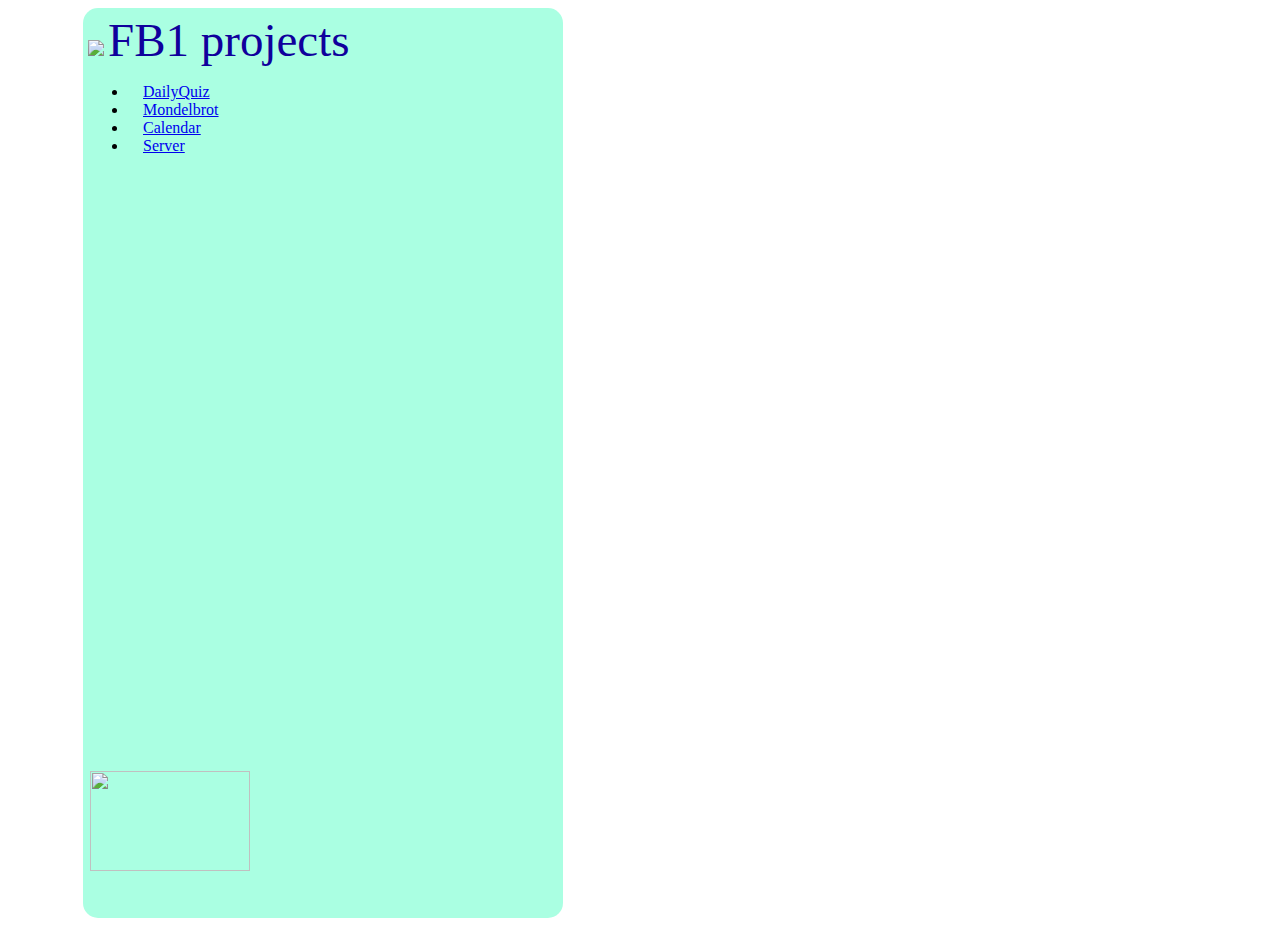
==== index.html @ bfb91a49 "WIP" ====
<!DOCTYPE html>

<html>

<head>
    <title> Start page </title>
    <style>
        .Main {
            background-color: rgb(127, 255, 212, 0.666);
            height: 100vh;
            margin-left: 75px;
            width: max-content;
            padding: 5px;
            width: 470px;
            border-radius: 15px;
        }

        .Hrefs {
            margin-left: 15px;
        }

        .Handle {
            margin-top: 20px;
            color: #10009c;
            font-size: 47px;
        }

        .Main h1 {
            position: absolute;
            left: 90px;
            bottom: 0px;
        }

        .Body {
            background-image: url("https://i.pinimg.com/originals/e6/3a/80/e63a8024e02832b6b2e18073b890a42e.gif");
            background-size: 10%;
        }
    </style>
</head>

<body class="Body">
    <div id="Main" class="Main">
        <img src="http://www.gravatar.com/avatar/a3f6d0f444936204f0fddce6394862b9?size=102">
        <span class="Handle">FB1 projects</span><br>
        <ul>
            <li>
                <a href="https://fedottt-bo.github.io/DailyQuiz/" class="Hrefs"> DailyQuiz </a><br>
            </li>
            <li>
                <a href="https://fedottt-bo.github.io/Mondelbrot/" class="Hrefs"> Mondelbrot </a><br>
            </li>
            <li>
                <a href="https://fedottt-bo.github.io/Calendar/" class="Hrefs"> Calendar </a><br>
            </li>
            <li>
                <a href="https://fedottt-bo.github.io/Server/" class="Hrefs"> Server </a><br>
            </li>
        </ul>
        <h1><img src="https://python2014.rutsky.org/09_interoperability/_images/cgsg.png" height="100px" width="160px">
        </h1><br>
    </div>
</body>

</html>
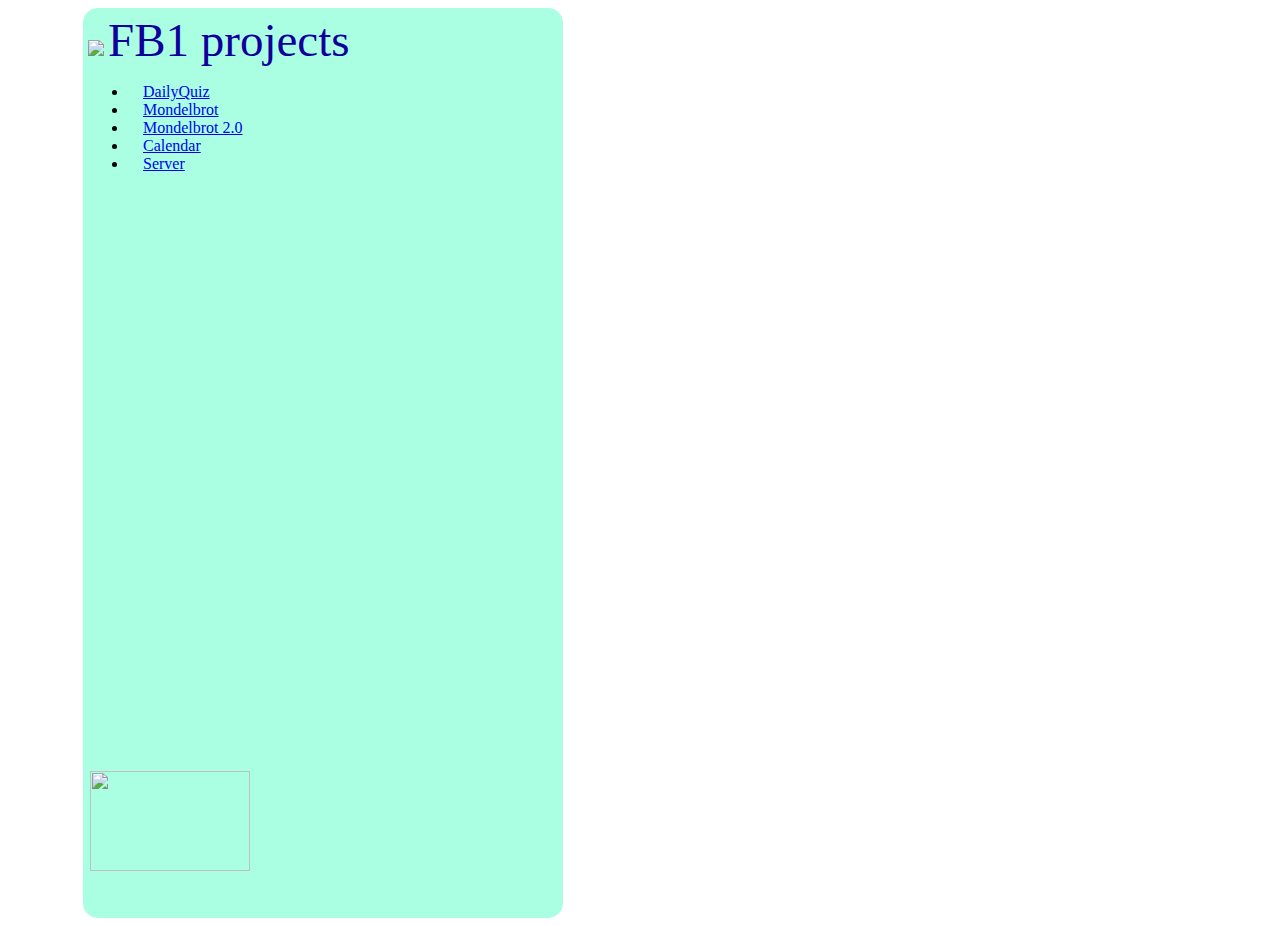
==== commit aca7005a: "WIP" ====
--- a/index.html
+++ b/index.html
@@ -50,6 +50,9 @@
                 <a href="https://fedottt-bo.github.io/Mondelbrot/" class="Hrefs"> Mondelbrot </a><br>
             </li>
             <li>
+                <a href="https://fedottt-bo.github.io/Mondelbrot_2.0/" class="Hrefs"> Mondelbrot 2.0 </a><br>
+            </li>
+            <li>
                 <a href="https://fedottt-bo.github.io/Calendar/" class="Hrefs"> Calendar </a><br>
             </li>
             <li>
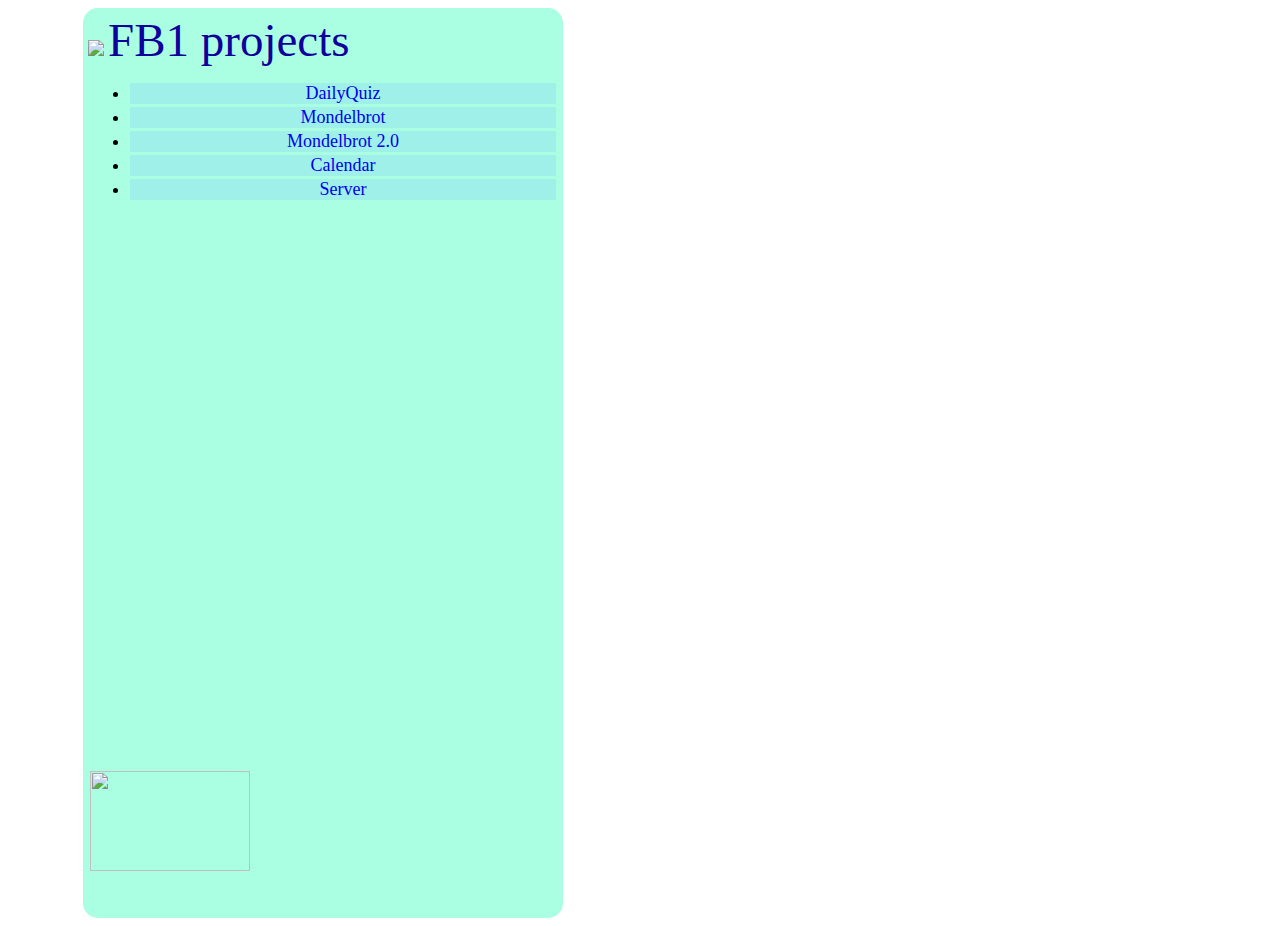
==== commit 865134bc: "WIP" ====
--- a/index.html
+++ b/index.html
@@ -16,7 +16,9 @@
         }
 
         .Hrefs {
-            margin-left: 15px;
+            margin: 5px 3px;
+            width: inherit;
+            text-decoration: none;
         }
 
         .Handle {
@@ -34,6 +36,16 @@
         .Body {
             background-image: url("https://i.pinimg.com/originals/e6/3a/80/e63a8024e02832b6b2e18073b890a42e.gif");
             background-size: 10%;
+        }
+
+        li {
+            width: inherit;
+            margin: 3px 2px;
+            background-color: rgba(135, 206, 250, 0.30);
+            text-align: center;
+            font-size: 18px;
+            font-family: "Consolas";
+            text-decoration: none;
         }
     </style>
 </head>
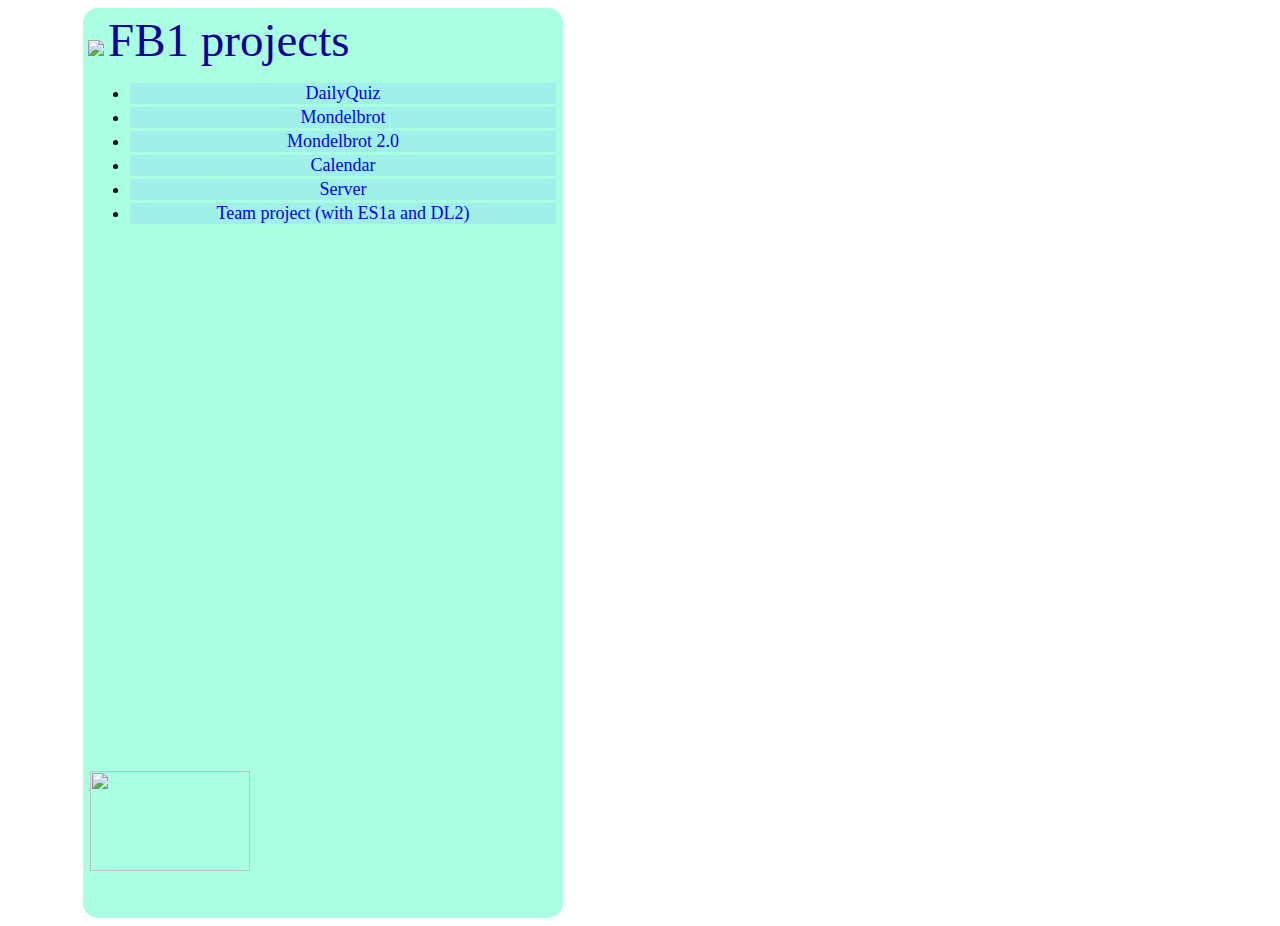
==== commit a7b03ff3: "WIP" ====
--- a/index.html
+++ b/index.html
@@ -70,6 +70,9 @@
             <li>
                 <a href="https://fedottt-bo.github.io/Server/" class="Hrefs"> Server </a><br>
             </li>
+            <li>
+                <a href="https://sum-practice-2021-blackjack.herokuapp.com/" class="Hrefs"> Team project (with ES1a and DL2) </a><br>
+            </li>
         </ul>
         <h1><img src="https://python2014.rutsky.org/09_interoperability/_images/cgsg.png" height="100px" width="160px">
         </h1><br>
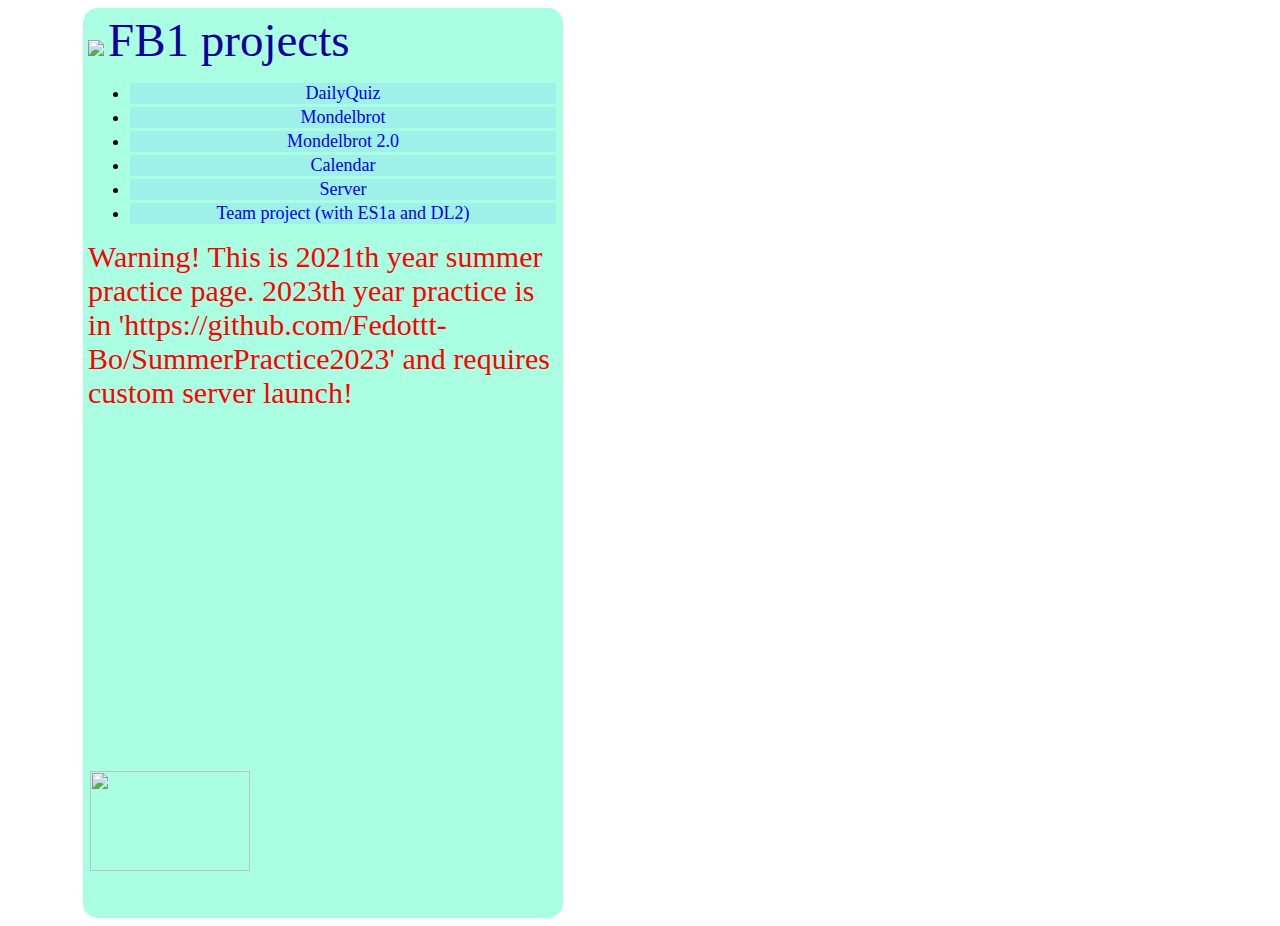
==== commit 7c386267: "Update index.html" ====
--- a/index.html
+++ b/index.html
@@ -25,6 +25,12 @@
             margin-top: 20px;
             color: #10009c;
             font-size: 47px;
+        }
+
+        .WarningHandle {
+            margin-top: 20px;
+            color: red;
+            font-size: 30px;
         }
 
         .Main h1 {
@@ -74,9 +80,10 @@
                 <a href="https://sum-practice-2021-blackjack.herokuapp.com/" class="Hrefs"> Team project (with ES1a and DL2) </a><br>
             </li>
         </ul>
+        <span class="WarningHandle">Warning! This is 2021th year summer practice page. 2023th year practice is in 'https://github.com/Fedottt-Bo/SummerPractice2023' and requires custom server launch!</span>
         <h1><img src="https://python2014.rutsky.org/09_interoperability/_images/cgsg.png" height="100px" width="160px">
         </h1><br>
     </div>
 </body>
 
-</html>+</html>
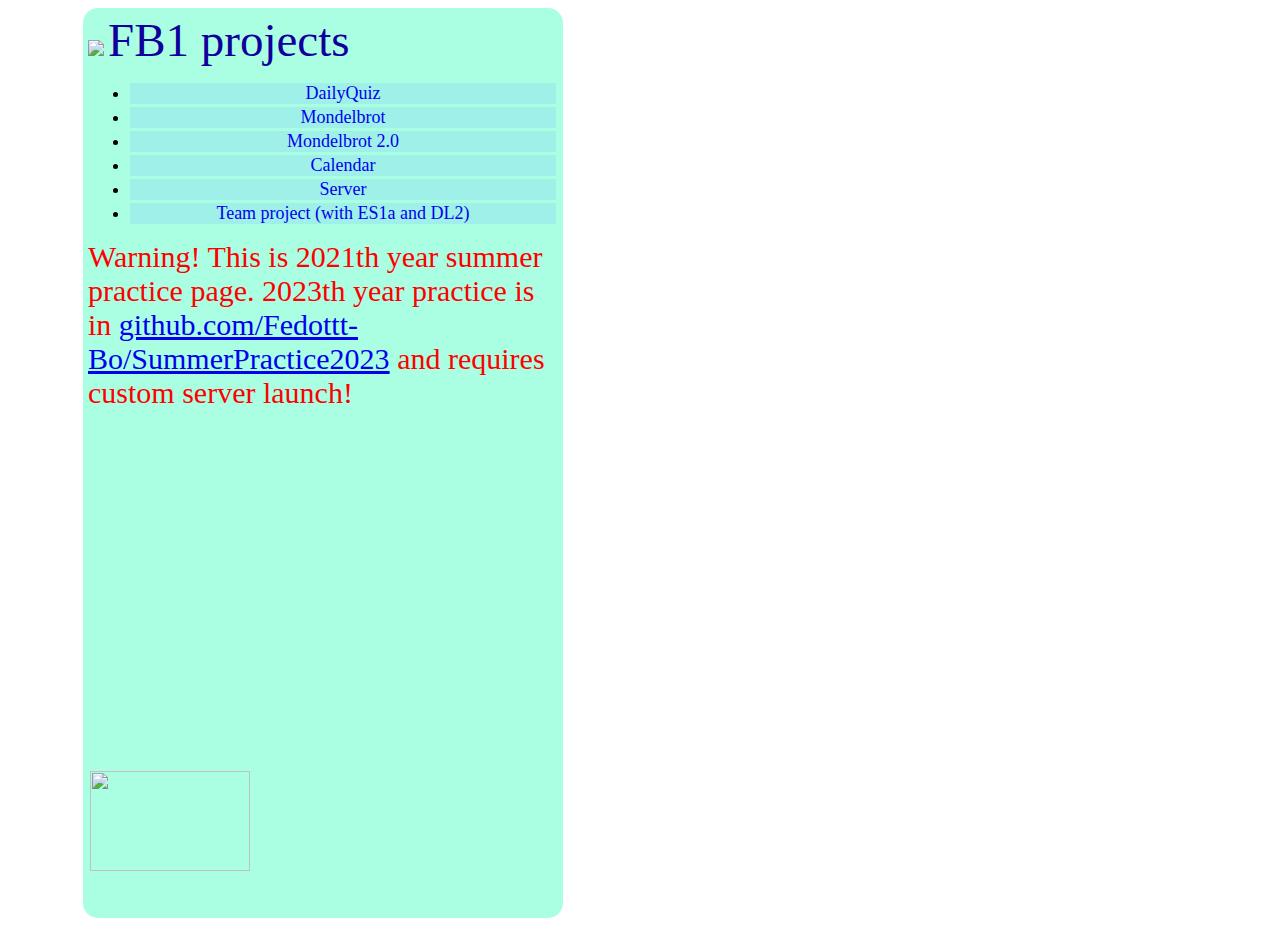
==== commit 17952174: "Update index.html" ====
--- a/index.html
+++ b/index.html
@@ -80,7 +80,7 @@
                 <a href="https://sum-practice-2021-blackjack.herokuapp.com/" class="Hrefs"> Team project (with ES1a and DL2) </a><br>
             </li>
         </ul>
-        <span class="WarningHandle">Warning! This is 2021th year summer practice page. 2023th year practice is in 'https://github.com/Fedottt-Bo/SummerPractice2023' and requires custom server launch!</span>
+        <span class="WarningHandle">Warning! This is 2021th year summer practice page. 2023th year practice is in <a href="https://github.com/Fedottt-Bo/SummerPractice2023">github.com/Fedottt-Bo/SummerPractice2023</a> and requires custom server launch!</span>
         <h1><img src="https://python2014.rutsky.org/09_interoperability/_images/cgsg.png" height="100px" width="160px">
         </h1><br>
     </div>
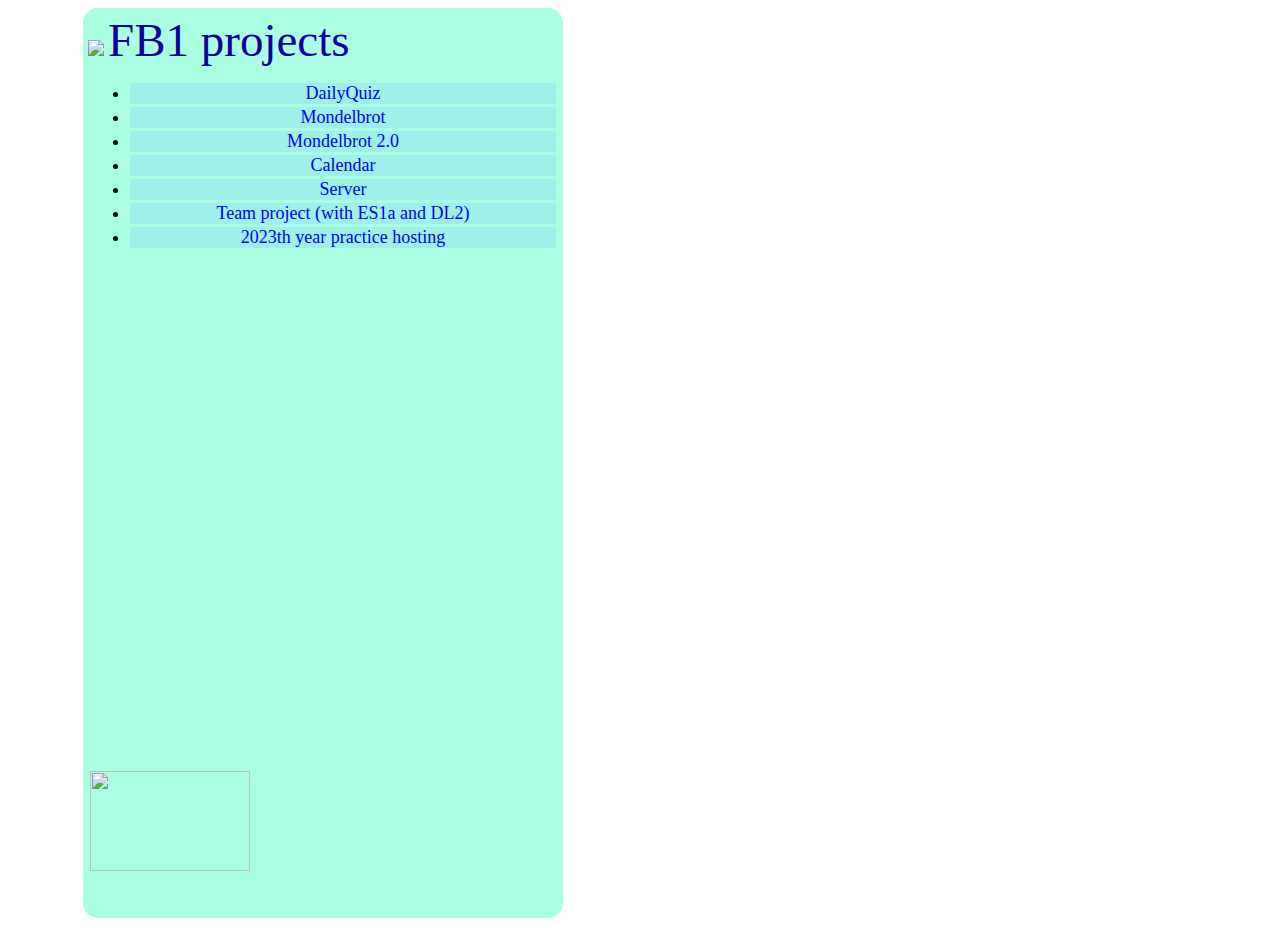
==== commit 607bcd68: "Update index.html" ====
--- a/index.html
+++ b/index.html
@@ -79,8 +79,10 @@
             <li>
                 <a href="https://sum-practice-2021-blackjack.herokuapp.com/" class="Hrefs"> Team project (with ES1a and DL2) </a><br>
             </li>
-        </ul>
-        <span class="WarningHandle">Warning! This is 2021th year summer practice page. 2023th year practice is in <a href="https://github.com/Fedottt-Bo/SummerPractice2023">github.com/Fedottt-Bo/SummerPractice2023</a> and requires custom server launch!</span>
+            <li>
+                <a href="https://fb1-sum-prac-2023.onrender.com" class="Hrefs"> 2023th year practice hosting </a><br>
+            </li>
+        </ul>        
         <h1><img src="https://python2014.rutsky.org/09_interoperability/_images/cgsg.png" height="100px" width="160px">
         </h1><br>
     </div>
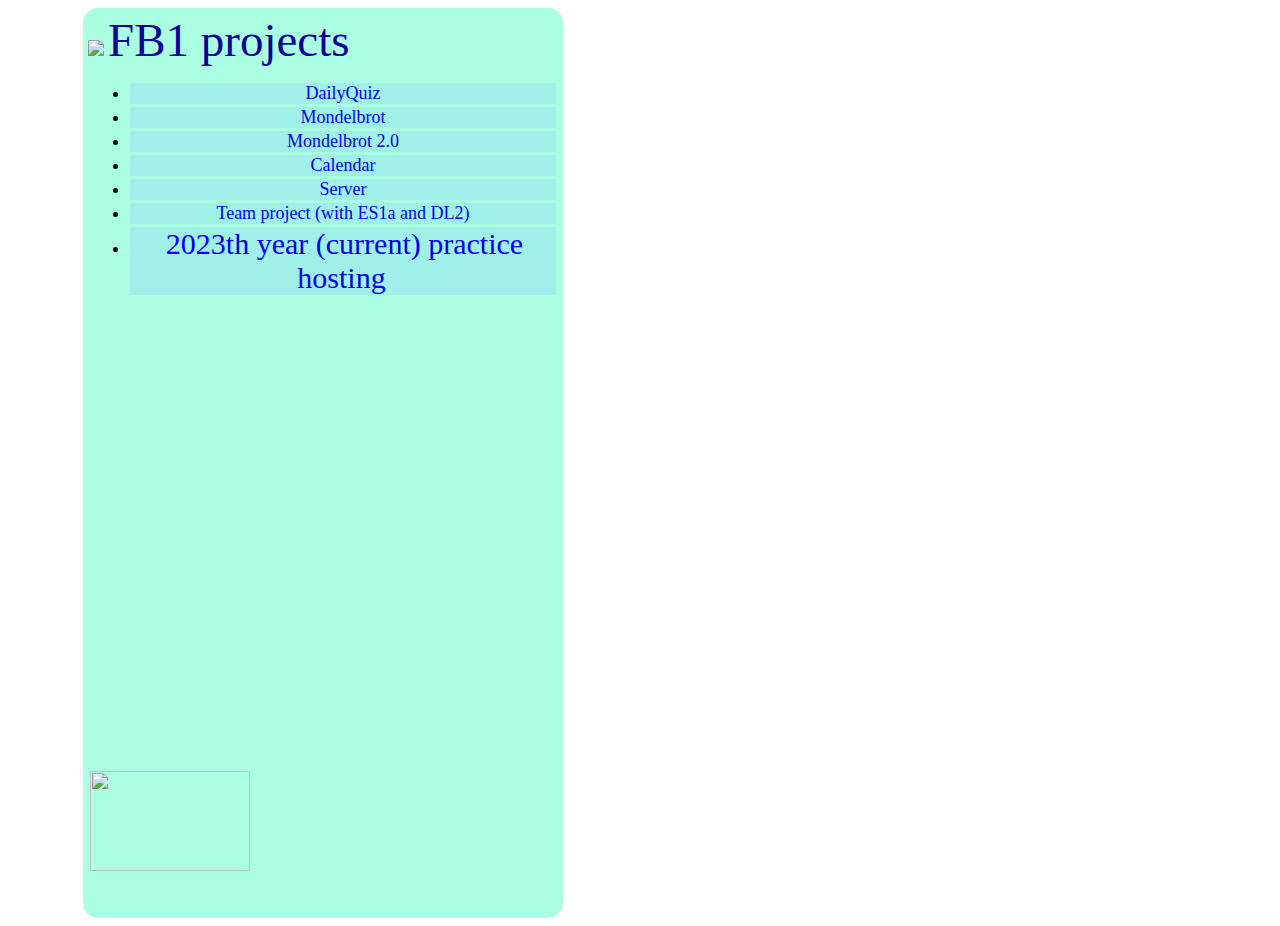
==== commit 1f12389c: "Update index.html" ====
--- a/index.html
+++ b/index.html
@@ -80,7 +80,7 @@
                 <a href="https://sum-practice-2021-blackjack.herokuapp.com/" class="Hrefs"> Team project (with ES1a and DL2) </a><br>
             </li>
             <li>
-                <a href="https://fb1-sum-prac-2023.onrender.com" class="Hrefs"> 2023th year practice hosting </a><br>
+                <a href="https://fb1-sum-prac-2023.onrender.com" class="Hrefs" style="font-size: 30px"> 2023th year (current) practice hosting </a>
             </li>
         </ul>        
         <h1><img src="https://python2014.rutsky.org/09_interoperability/_images/cgsg.png" height="100px" width="160px">
